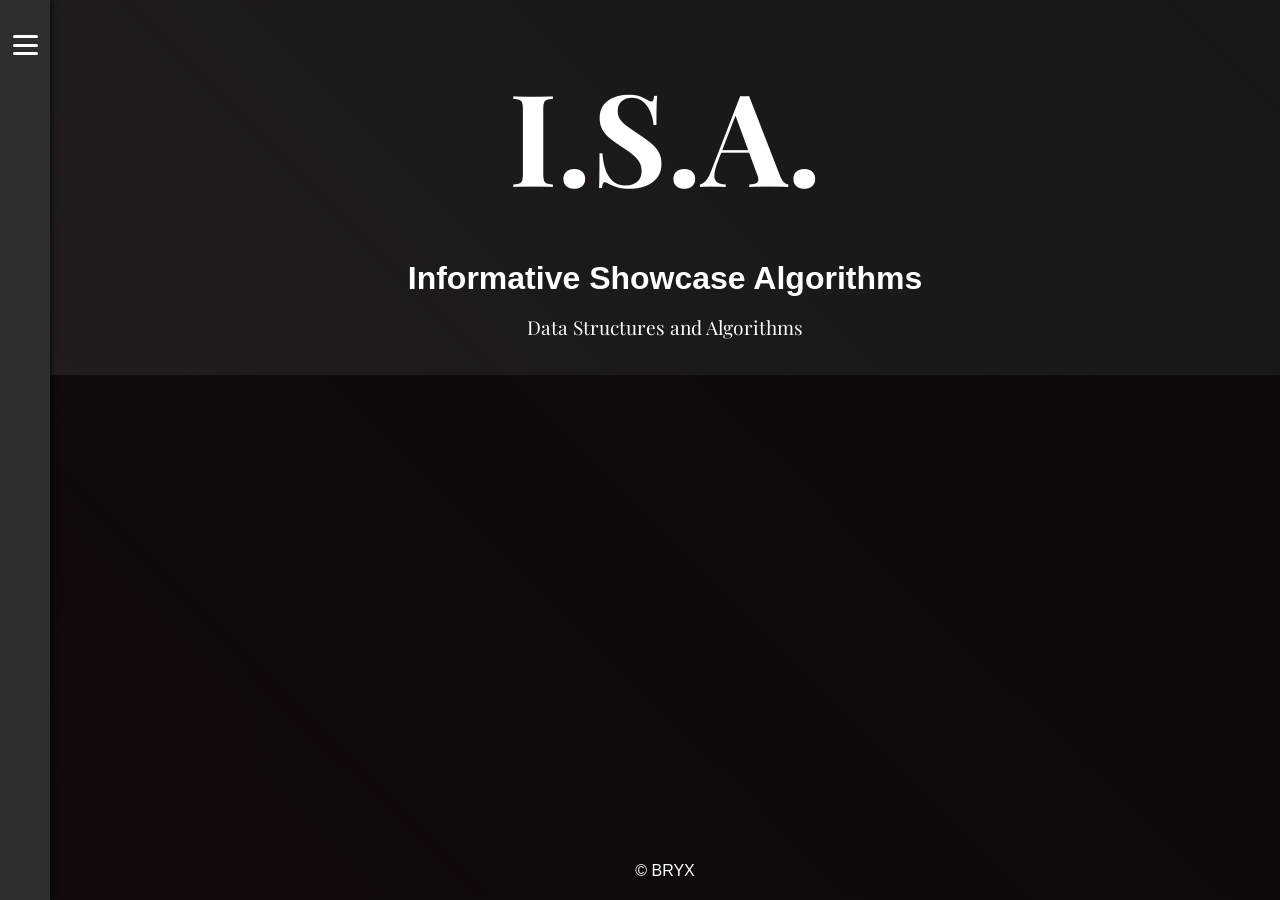
==== index.html @ 6bac0b47 "Add files via upload" ====
<!DOCTYPE html>
<html>
<head>
    <title>Informative Showcase Algorithms</title>
    <meta charset="utf-8">
    <meta name="viewport" content="width=device-width, initial-scale=1, user-scalable=no">
    <link rel="stylesheet" href="style.css">
    <script src="script.js" defer></script>
</head>

<body>
    <nav class="side-nav">
        <div class="menu-btn">
            <div class="hamburger">
                <span></span>
                <span></span>
                <span></span>
            </div>
        </div>
        <div class="side-menu">
            <ul>
                <li>
                    <a href="#arrays">Arrays</a>
                    <ul>
                        <li><a href="#array-operations">Basic Operations</a></li>
                        <li><a href="#bubble-sort">Bubble Sort</a></li>
                        <li><a href="#quick-sort">Quick Sort</a></li>
                        <li><a href="#selection-sort">Selection Sort</a></li>
                        <li><a href="#counting-sort">Counting Sort</a></li>
                    </ul>
                </li>
                <li>
                    <a href="#graphs">Graphs</a>
                    <ul>
                        <li><a href="#graph-representation">Representation</a></li>
                        <li><a href="#graph-traversal">Traversal</a>
                            <ul>
                                <li><a href="#bfs">BFS</a></li>
                                <li><a href="#dfs">DFS</a></li>
                            </ul>
                        </li>
                        <li><a href="#shortest-path">Shortest Path</a></li>
                    </ul>
                </li>
                <li>
                    <a href="#linked-lists">Linked Lists</a>
                    <ul>
                        <li><a href="#singly-linked">Singly Linked</a></li>
                        <li><a href="#doubly-linked">Doubly Linked</a></li>
                        <li><a href="#circular-linked">Circular Linked</a></li>
                    </ul>
                </li>
                <li>
                    <a href="#trees">Trees</a>
                    <ul>
                        <li><a href="#binary-trees">Binary Trees</a></li>
                        <li><a href="#bst">Binary Search Trees</a></li>
                        <li><a href="#avl">AVL Trees</a></li>
                        <li><a href="#red-black">Red-Black Trees</a></li>
                    </ul>
                </li>
            </ul>
        </div>
    </nav>
    <div id="wrapper">
        <header id="header">
            <div class="logo">
                <h1>I.S.A.</h1>
            </div>
            <div class="content">
                <div class="inner">
                    <h2>Informative Showcase Algorithms</h2>
                    <p>Data Structures and Algorithms</p>
                </div>
            </div>
        </header>

        <div id="main">
            <article id="arrays">
                <h2>Arrays</h2>
                <p>Arrays are fundamental data structures that store elements in contiguous memory locations.</p>
            </article>

            <article id="array-operations">
                <h2>Basic Array Operations</h2>
                <div class="array-demo">
                    <div class="array-container">
                        <div id="array-display"></div>
                    </div>
                    <div class="controls">
                        <button onclick="generateRandomArrayBasic()">Generate Random Array</button>
                        <input type="number" id="arrayInput" placeholder="Enter a number">
                        <input type="number" id="arrayIndex" placeholder="Enter index">
                        <button onclick="insertElement()">Insert</button>
                        <button onclick="deleteElement()">Delete</button>
                        <button onclick="searchElement()">Search</button>
                    </div>
                    <div id="operation-result"></div>
                </div>
                <div class="code-explanation">
                    <h3>Python Implementation</h3>
                    <p>Here's how these basic array operations can be implemented in Python. In Python, lists are used as dynamic arrays and provide built-in methods for these operations:</p>
                    <pre><code class="language-python">
# Basic Array Operations in Python

# Initialize an array
array = []

# Generate random array
import random
def generate_random_array():
    return [random.randint(1, 100) for _ in range(10)]

# Insert element at specific index
def insert_element(arr, value, index):
    arr.insert(index, value)
    return arr

# Delete element at specific index
def delete_element(arr, index):
    if 0 <= index < len(arr):
        return arr.pop(index)
    return None

# Search for element
def search_element(arr, value):
    try:
        return arr.index(value)
    except ValueError:
        return -1

# Example usage:
array = generate_random_array()
print("Initial array:", array)

# Insert 42 at index 2
array = insert_element(array, 42, 2)
print("After insertion:", array)

# Delete element at index 3
deleted = delete_element(array, 3)
print("After deletion:", array)

# Search for element 42
position = search_element(array, 42)
print("42 found at index:", position)
                    </code></pre>
                </div>
            </article>

            <article id="bubble-sort">
                <h2>Bubble Sort</h2>
                <div class="array-demo">
                    <div class="array-container" id="bubble-sort-display"></div>
                    <div class="controls">
                        <button onclick="generateRandomArrayBubble()">Generate Random Array</button>
                        <button onclick="bubbleSort()">Bubble Sort</button>
                    </div>
                </div>
                <div class="code-explanation">
                    <h3>Bubble Sort Algorithm</h3>
                    <p>Bubble Sort is a simple sorting algorithm that repeatedly steps through the list, compares adjacent elements and swaps them if they are in the wrong order.</p>
                    <h4>Python Implementation</h4>
                    <pre><code class="language-python">
def bubble_sort(arr):
    n = len(arr)
    for i in range(n - 1):
        for j in range(0, n - i - 1):
            if arr[j] > arr[j + 1]:
                arr[j], arr[j + 1] = arr[j + 1], arr[j]
    return arr

# Example usage:
arr = [64, 34, 25, 12, 22, 11, 90]
sorted_arr = bubble_sort(arr)
print("Sorted array:", sorted_arr)
                    </code></pre>
                </div>
            </article>

            <article id="quick-sort">
                <h2>Quick Sort</h2>
                <div class="array-demo">
                    <div class="array-container" id="quick-sort-display"></div>
                    <div class="controls">
                        <button onclick="generateRandomArrayQuick()">Generate Random Array</button>
                        <button onclick="quickSort()">Quick Sort</button>
                    </div>
                </div>
                <div class="code-explanation">
                    <h3>Quick Sort Algorithm</h3>
                    <p>Quick Sort is an efficient, in-place sorting algorithm that uses a divide-and-conquer strategy to sort elements.</p>
                    <h4>Python Implementation</h4>
                    <pre><code class="language-python">
def quick_sort(arr):
    if len(arr) <= 1:
        return arr
    
    pivot = arr[len(arr) // 2]
    left = [x for x in arr if x < pivot]
    middle = [x for x in arr if x == pivot]
    right = [x for x in arr if x > pivot]
    
    return quick_sort(left) + middle + quick_sort(right)

# Example usage:
arr = [64, 34, 25, 12, 22, 11, 90]
sorted_arr = quick_sort(arr)
print("Sorted array:", sorted_arr)
                    </code></pre>
                </div>
            </article>

            <article id="selection-sort">
                <h2>Selection Sort</h2>
                <div class="array-demo">
                    <div class="array-container" id="selection-sort-display"></div>
                    <div class="controls">
                        <button onclick="generateRandomArraySelection()">Generate Random Array</button>
                        <button onclick="selectionSort()">Selection Sort</button>
                    </div>
                </div>
                <div class="code-explanation">
                    <h3>Selection Sort Algorithm</h3>
                    <p>Selection Sort is a simple sorting algorithm that divides the input into a sorted and unsorted region, and repeatedly selects the smallest element from the unsorted region to add to the sorted region.</p>
                    <h4>Python Implementation</h4>
                    <pre><code class="language-python">
def selection_sort(arr):
    n = len(arr)
    for i in range(n):
        min_idx = i
        for j in range(i + 1, n):
            if arr[j] < arr[min_idx]:
                min_idx = j
        arr[i], arr[min_idx] = arr[min_idx], arr[i]
    return arr

# Example usage:
arr = [64, 34, 25, 12, 22, 11, 90]
sorted_arr = selection_sort(arr)
print("Sorted array:", sorted_arr)
                    </code></pre>
                </div>
            </article>

            <article id="graphs">
                <h2>Graphs</h2>
                <p>Graphs are collection of nodes (or vertices) connectedby edges. They are used to represent relationshipsbetween pairs of objects. Graphs can be directed or undirected, weighted or unweighted, and widely used in various such as social netweorks, transportation systems, and network topology.</p>
                <img src="GRAPH.png" alt="graph">
            </article>

            <article id="graph-representation">
                <h2>Graph Representation</h2>
                <p>Graphs can be represented in various ways, primarily through adjacency lists and adjacency matrices:</p>
                <ul>
                    <li><strong>Adjacency List:</strong> This representation uses an array of lists. Each index of the array represents a vertex, and each element in the list at that index represents the vertices that are adjacent to it. This is space-efficient for sparse graphs.</li>
                    <li><strong>Adjacency Matrix:</strong> This representation uses a 2D array where the rows and columns represent vertices. A cell in the matrix is marked if there is an edge between the corresponding vertices. This is useful for dense graphs but can consume more space.</li>
                </ul>
                <img src="adjacent list.png" alt="list">
                <img src="adjacent.png" alt="adjacentmatrix">
            </article>

            <article id="graph-traversal">
                <h2>Graph Traversal</h2>
                <p>Graph traversal is the process of visiting each vertex in a graph.</p>
            
            </article>

            <article id="bfs">
                <h2>BFS</h2>
                <p>Breadth-First Search (BFS) explores neighboring vertices before moving to the next level using a queue. It is effective for finding the shortest path in unweighted graphs as it explores all nodes at the current level before moving on. BFS is ideal for scenarios like finding the shortest route in a maze.</p>
                <img src="bfs.png" alt="bfs">
            </article>

            <article id="dfs">
                <h2>DFS</h2>
                <p>Depth-First Search (DFS) explores as far as possible along each branch before backtracking using a stack. It is useful for detecting cycles and exploring connected components in a graph. DFS is effective for cycle detection and can help identify all vertices connected to a given vertex, making it beneficial for applications like finding clusters in social</p>
                <img src="dfs.png" alt="dfs">
            </article>

            <article id="shortest-path">
                <h2>Shortest Path</h2>
                <p>The shortest path from vertex D to vertex F in the Graph above is D->E->C->F, with a total path weight of 2+4+4=10. Other paths from D to F are also possible, but they have a higher total weight, so they can not be considered to be the shortest path.</p>
                <img src="SHORTESTPATH.png" alt="shortest">
            </article>


            <article id="linked-lists">
                <h2>Linked Lists</h2>
                <p>A linked list consists of nodes with some sort of data, and a pointer, or link, to the next node.</p>
                <img src="l;inklist.png" alt="link">
            </article>

            <article id="singly-linked">
                <h2>Single Linked</h2>
                <p> is the simplest kind of linked lists. It takes up less space in memory because each node has only one address to the next node, like in the image below.</p>
                <img src="singlylist.png" alt="single">
            </article>

            <article id="doubly-linked">
                <h2>Doubly Linked</h2>
                <p>doubly linked list has nodes with addresses to both the previous and the next node, like in the image below, and therefore takes up more memory. But doubly linked lists are good if you want to be able to move both up and down in the list.                </p>
                <img src="doublylist.png" alt="doubly">
            </article>

            <article id="circular-linked">
                <h2>Circular Linked</h2>
                <p> is a type of linked list in which the first and the last nodes are also connected to each other to form a circle. </p>
                <img src="circular.png" alt="circular">
            </article>

            <article id="trees">
                <h2>Trees</h2>
                <p>is a non-linear data structure in which a collection of elements known as nodes are connected to each other via edges such that there exists exactly one path between any two nodes. </p>
                <img src="TREE.png" alt="shortest">
            </article>

            <article id="binary-trees">
                <h2>Binary Trees</h2>
                <p>A Binary Tree is a type of tree data structure where each node can have a maximum of two child nodes, a left child node and a right child node. </p>
                <img src="BINARYTREE.png" alt="shortest">
            </article>

            <article id="bst">
                <h2>Binary Search Trees</h2>
                <p>A Binary Search Tree is a Binary Tree where every node's left child has a lower value, and every node's right child has a higher value.</p>
                <img src="dst.png" alt="bst">
            </article>

            <article id="avl">
                <h2>AVL Trees</h2>
                <p>AVL trees are self-balancing, which means that the tree height is kept to a minimum so that a very fast runtime is guaranteed for searching, inserting and deleting nodes</p>
                <img src="avl.png" alt="avl">
            </article>

            <article id="red-black">
                <h2>Red-Black Trees</h2>
                <p>AVL trees are self-balancing, which means that the tree height is kept to a minimum so that a very fast runtime is guaranteed for searching, inserting and deleting nodes</p>
                <img src="redblacktree.png" alt="reblack">
            </article>

            <article id="counting-sort">
                <h2>Counting Sort</h2>
                <div class="array-demo">
                    <div class="array-container" id="counting-sort-display"></div>
                    <div class="controls">
                        <button onclick="generateRandomArrayCounting()">Generate Random Array</button>
                        <button onclick="countingSort()">Counting Sort</button>
                    </div>
                </div>
                <div class="code-explanation">
                    <h3>Counting Sort Algorithm</h3>
                    <p>Counting Sort is an integer sorting algorithm that counts the occurrences of each value in the input array and uses this information to place each value in its correct position.</p>
                    <h4>Python Implementation</h4>
                    <pre><code class="language-python">
def counting_sort(arr):
    max_val = max(arr)
    count = [0] * (max_val + 1)
    
    for num in arr:
        count[num] += 1
    
    sorted_arr = []
    for i, cnt in enumerate(count):
        sorted_arr.extend([i] * cnt)
    
    return sorted_arr

# Example usage:
arr = [64, 34, 25, 12, 22, 11, 90]
sorted_arr = counting_sort(arr)
print("Sorted array:", sorted_arr)
                    </code></pre>
                </div>
            </article>

        </div>

        <footer id="footer">
            <p>&copy; BRYX</p>
        </footer>
    </div>

    <div id="bg"></div>
</body>
</html>
---- style.css ----
@import url('https://fonts.googleapis.com/css2?family=Playfair+Display:wght@400;700&display=swap');

/* Base styles */
* {
    margin: 0;
    padding: 0;
    box-sizing: border-box;
}

body {
    background: #1b1b1b;
    color: #fff;
    font-family: Arial, sans-serif;
    line-height: 1.6;
}

#wrapper {
    min-height: 100vh;
    display: flex;
    flex-direction: column;
    align-items: center;
    justify-content: center;
    padding: 0;
    padding-left: 50px;
    width: 100%;
}

/* Header styles */
#header {
    text-align: center;
    margin: 0 auto;
    background: linear-gradient(45deg, #e9e6e615, #181717);
    padding: 2rem;
    width: 100%;
    position: relative;
    z-index: 1;
}

#header .logo h1,
#header .inner p {
    font-family: 'Playfair Display', serif;
}

.logo h1 {
    font-size: 8rem;
    margin-bottom: 1rem;
    text-align: center;
    width: 100%;
}

.inner {
    max-width: 800px;
    margin: 0 auto;
}

.inner h2 {
    font-size: 2rem;
    margin-bottom: 0.5rem;
}

.inner p {
    font-size: 1.2rem;
}

.logo {
    margin-bottom: 1rem;
}

.inner {
    max-width: 600px;
    margin: 0 auto;
}

nav ul {
    list-style: none;
    display: flex;
    flex-direction: column;
    gap: 1rem;
    margin-top: 1rem;
}

nav a {
    color: #fff;
    text-decoration: none;
    padding: 0.5rem 1rem;
    border: 1px solid #fff;
    transition: all 0.3s ease;
    display: block;
    width: 100%;
}

nav a:hover {
    background: #fff;
    color: #1b1b1b;
}

#main {
    width: 100%;
    max-width: 800px;
    padding: 0 2rem;
    margin: 0 auto;
    margin-left: 50px;
    visibility: hidden;  /* Hide main content initially */
}

article {
    display: none;
    visibility: hidden;  /* Ensure articles are completely hidden */
    padding: 2rem;
    background: linear-gradient(
        45deg,
        rgba(255, 255, 255, 0.2),
        rgba(255, 255, 255, 0.05)
    );
    border-radius: 8px;
    margin-bottom: 2rem;
    opacity: 0;
    backdrop-filter: blur(3px);
    -webkit-backdrop-filter: blur(3px);
    border: 1px solid transparent;
    background-clip: padding-box;
}

article.fade-in {
    display: block;
    visibility: visible;
    animation: fadeIn 0.5s ease forwards;
}

article.fade-out {
    animation: fadeOut 0.5s ease forwards;
}

/* Form styles */
.fields {
    display: grid;
    gap: 1rem;
    margin-bottom: 1rem;
}

.field {
    width: 100%;
}

.field.half {
    width: 100%;
}

input, textarea {
    width: 100%;
    padding: 0.5rem;
    background: rgba(255, 255, 255, 0.1);
    border: 1px solid #fff;
    color: #fff;
    margin-top: 0.5rem;
}

.actions {
    display: flex;
    gap: 1rem;
}

input[type="submit"],
input[type="reset"] {
    padding: 0.5rem 1rem;
    cursor: pointer;
    background: transparent;
    border: 1px solid #fff;
    color: #fff;
    transition: all 0.3s ease;
}

input[type="submit"]:hover,
input[type="reset"]:hover {
    background: #fff;
    color: #1b1b1b;
}

/* Footer styles */
#footer {
    margin-top: auto;
    text-align: center;
    padding: 1rem;
}

/* Background */
#bg {
    position: fixed;
    top: 0;
    left: 0;
    width: 100%;
    height: 100%;
    z-index: -1;
    background: linear-gradient(45deg, #130b0b, rgba(12, 6, 6, 0.856));
}

@media screen and (min-width: 768px) {
    .field.half {
        width: 48%;
    }
    
    .fields {
        display: flex;
        flex-wrap: wrap;
        justify-content: space-between;
    }
}

@keyframes fadeIn {
    from {
        opacity: 0;
        transform: translateY(20px);
    }
    to {
        opacity: 1;
        transform: translateY(0);
    }
}

@keyframes fadeOut {
    from {
        opacity: 1;
        transform: translateY(0);
    }
    to {
        opacity: 0;
        transform: translateY(20px);
    }
}

/* Add this after your existing nav styles */
.side-nav {
    position: fixed;
    left: 0;
    top: 0;
    height: 100vh;
    background-color: #2d2d2d;
    width: 250px;
    transform: translateX(-200px);
    transition: transform 0.3s ease;
    z-index: 1000;
    box-shadow: 2px 0 5px rgba(0, 0, 0, 0.61);
}

.menu-btn {
    position: absolute;
    right: 0;
    top: 20px;
    width: 50px;
    height: 50px;
    display: flex;
    justify-content: center;
    align-items: center;
    cursor: pointer;
}

.hamburger {
    width: 25px;
    height: 20px;
    display: flex;
    flex-direction: column;
    justify-content: space-between;
}

.hamburger span {
    display: block;
    height: 3px;
    width: 100%;
    background-color: white;
    border-radius: 3px;
    transition: all 0.3s ease;
}

.side-menu {
    padding-top: 70px;
    width: 100%;
    opacity: 0;
    transition: opacity 0.3s ease;
}

.side-menu ul {
    padding: 0 0 0 40px;
    margin: 0;
    width: 100%;
}

.side-menu li {
    border-bottom: 1px solid rgba(255, 255, 255, 0.1);
    position: relative;
}

.side-menu ul ul {
    display: none;
    background-color: #3d3d3d;
    padding-left: 20px;
    list-style: lower-alpha;
}

.side-menu ul ul ul {
    background-color: #4d4d4d;
    list-style: lower-roman;
}

.side-menu li:hover > ul {
    display: block;
}

.side-menu ul ul li {
    border-bottom: none;
    border-left: 1px solid rgba(255, 255, 255, 0.1);
}

.side-menu ul ul a {
    padding: 10px 20px;
    font-size: 0.9em;
}

.side-menu a {
    display: block;
    padding: 15px 20px;
    color: white;
    text-decoration: none;
    transition: background-color 0.3s ease;
}

.side-menu a:hover {
    background-color: rgba(255, 255, 255, 0.2);
}

.side-nav:hover {
    transform: translateX(0);
}

.side-nav:hover .hamburger span:first-child {
    transform: translateY(8px) rotate(45deg);
}

.side-nav:hover .hamburger span:nth-child(2) {
    opacity: 0;
}

.side-nav:hover .hamburger span:last-child {
    transform: translateY(-8px) rotate(-45deg);
}

/* Adjust main content to accommodate side nav */
#main {
    margin-left: 50px;
}

.side-nav:hover .side-menu {
    opacity: 1;
}

.array-demo {
    margin-bottom: 2rem;
    padding: 1rem;
    background: rgba(255, 255, 255, 0.1);
    border-radius: 4px;
}

.array-container {
    margin: 1rem 0;
    min-height: 50px;
    display: flex;
    align-items: center;
}

.array-element {
    display: inline-block;
    padding: 10px;
    margin: 5px;
    background-color: #4a4a4a;
    border-radius: 4px;
    min-width: 20px;
    text-align: center;
}

.controls {
    display: flex;
    gap: 0.5rem;
    flex-wrap: wrap;
    margin: 1rem 0;
}

.controls input {
    padding: 0.5rem;
    border-radius: 4px;
    border: 1px solid rgba(255, 255, 255, 0.3);
    background: rgba(255, 255, 255, 0.1);
    color: white;
}

.controls button {
    padding: 0.5rem 1rem;
    border-radius: 4px;
    border: 1px solid rgba(255, 255, 255, 0.3);
    background: rgba(255, 255, 255, 0.1);
    color: white;
    cursor: pointer;
    transition: all 0.3s ease;
}

.controls button:hover {
    background: rgba(255, 255, 255, 0.2);
}

#operation-result, #search-result {
    margin-top: 1rem;
    padding: 0.5rem;
    color: white;
}

.submenu-nonclick {
    color: #fff;
    padding: 0.5rem 1rem;
    display: block;
    opacity: 0.7;
    cursor: default;
}

.operations-container {
    float: left;
    width: 60%;
}

.operations-info-container {
    float: right;
    width: 35%;
    padding: 20px;
    background: rgba(255, 255, 255, 0.05);
    border-radius: 4px;
}

/* Clear the floats after the containers */
#array-operations::after {
    content: "";
    display: table;
    clear: both;
}

/* Make sure the containers are responsive */
@media screen and (max-width: 768px) {
    .operations-container,
    .operations-info-container {
        float: none;
        width: 100%;
        margin-bottom: 20px;
    }
}

.operations-info {
    background: rgba(255, 255, 255, 0.1);
    border-radius: 4px;
    padding: 1.5rem;
    height: fit-content;
}

.operations-info h3 {
    margin-bottom: 1.5rem;
    color: #fff;
    font-size: 1.4rem;
}

.info-content h4 {
    color: #fff;
    margin: 1rem 0 0.5rem 0;
    font-size: 1.1rem;
}

.info-content p {
    color: rgba(255, 255, 255, 0.8);
    margin-bottom: 1rem;
    font-size: 0.95rem;
    line-height: 1.4;
}

.info-content ul {
    list-style-position: inside;
    color: rgba(255, 255, 255, 0.8);
    margin-top: 0.5rem;
}

.info-content ul li {
    margin-bottom: 0.5rem;
    font-size: 0.95rem;
}

@media screen and (max-width: 768px) {
    .operations-container {
        grid-template-columns: 1fr;
    }
}

.info-content pre {
    background: rgba(0, 0, 0, 0.637);
    border-radius: 4px;
    padding: 1rem;
    margin: 1rem 0;
    overflow-x: auto;
}

.info-content code {
    font-family: 'Consolas', 'Monaco', 'Courier New', monospace;
    font-size: 0.9rem;
    color: #e6e6e6;
    line-height: 1.4;
}

.info-content h4 {
    margin-top: 1.5rem;
}
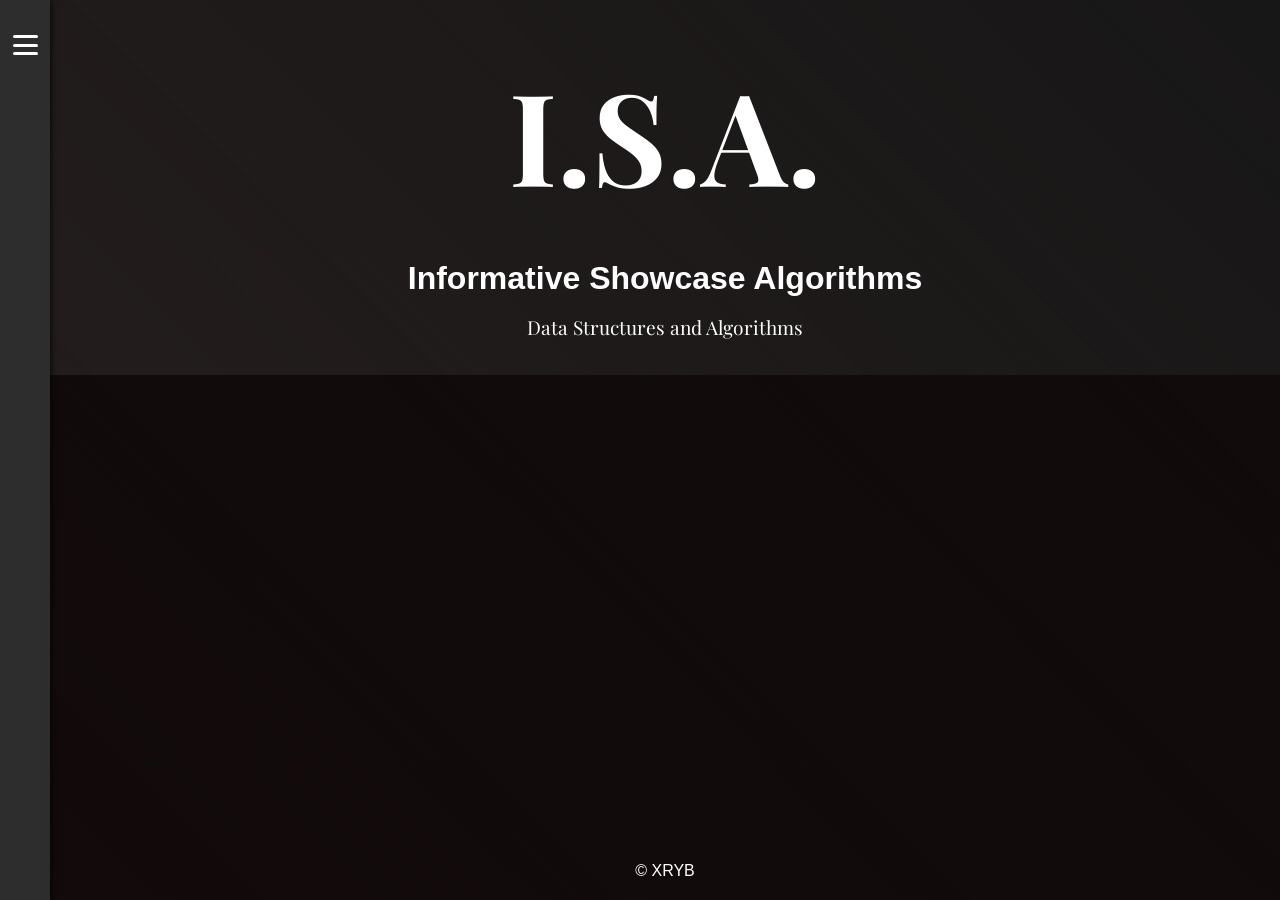
==== commit 14b4d9ee: "Update index.html changed: footer from: bryx  to: xryb" ====
--- a/index.html
+++ b/index.html
@@ -312,7 +312,6 @@
             <article id="trees">
                 <h2>Trees</h2>
                 <p>is a non-linear data structure in which a collection of elements known as nodes are connected to each other via edges such that there exists exactly one path between any two nodes. </p>
-                <img src="TREE.png" alt="shortest">
             </article>
 
             <article id="binary-trees">
@@ -377,10 +376,10 @@
         </div>
 
         <footer id="footer">
-            <p>&copy; BRYX</p>
+            <p>&copy; XRYB</p>
         </footer>
     </div>
 
     <div id="bg"></div>
 </body>
-</html>+</html>
--- a/style.css
+++ b/style.css
@@ -8,7 +8,7 @@
 }
 
 body {
-    background: #1b1b1b;
+    background: #2b2b2b;
     color: #fff;
     font-family: Arial, sans-serif;
     line-height: 1.6;
@@ -107,11 +107,7 @@
     display: none;
     visibility: hidden;  /* Ensure articles are completely hidden */
     padding: 2rem;
-    background: linear-gradient(
-        45deg,
-        rgba(255, 255, 255, 0.2),
-        rgba(255, 255, 255, 0.05)
-    );
+    background: rgba(255, 215, 0, 0.8);
     border-radius: 8px;
     margin-bottom: 2rem;
     opacity: 0;
@@ -119,6 +115,7 @@
     -webkit-backdrop-filter: blur(3px);
     border: 1px solid transparent;
     background-clip: padding-box;
+    color: #2b2b2b;
 }
 
 article.fade-in {
@@ -364,13 +361,16 @@
     min-height: 50px;
     display: flex;
     align-items: center;
+    background: rgba(255, 255, 255, 0.1);
+    border-radius: 4px;
+    padding: 1rem;
 }
 
 .array-element {
     display: inline-block;
     padding: 10px;
     margin: 5px;
-    background-color: #4a4a4a;
+    background-color: rgb(255, 255, 255);
     border-radius: 4px;
     min-width: 20px;
     text-align: center;
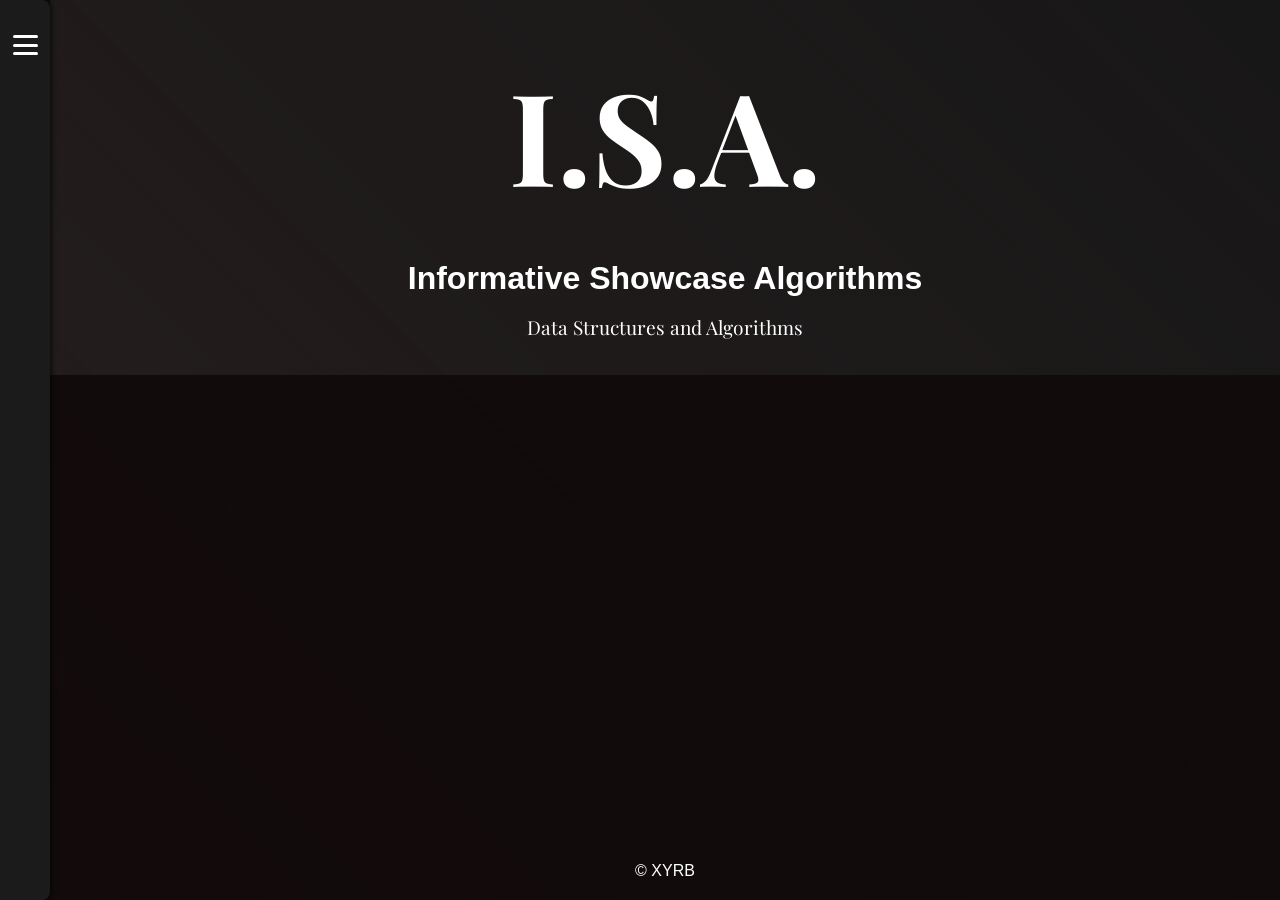
==== commit d6140a5b: "Add files via upload" ====
--- a/index.html
+++ b/index.html
@@ -3,7 +3,7 @@
 <head>
     <title>Informative Showcase Algorithms</title>
     <meta charset="utf-8">
-    <meta name="viewport" content="width=device-width, initial-scale=1, user-scalable=no">
+    <meta name="viewport" content="width=device-width, initial-scale=1.0">
     <link rel="stylesheet" href="style.css">
     <script src="script.js" defer></script>
 </head>
@@ -39,7 +39,6 @@
                                 <li><a href="#dfs">DFS</a></li>
                             </ul>
                         </li>
-                        <li><a href="#shortest-path">Shortest Path</a></li>
                     </ul>
                 </li>
                 <li>
@@ -288,7 +287,7 @@
             <article id="linked-lists">
                 <h2>Linked Lists</h2>
                 <p>A linked list consists of nodes with some sort of data, and a pointer, or link, to the next node.</p>
-                <img src="l;inklist.png" alt="link">
+
             </article>
 
             <article id="singly-linked">
@@ -376,7 +375,7 @@
         </div>
 
         <footer id="footer">
-            <p>&copy; XRYB</p>
+            <p>&copy; XYRB</p>
         </footer>
     </div>
 
--- a/style.css
+++ b/style.css
@@ -231,12 +231,14 @@
     left: 0;
     top: 0;
     height: 100vh;
-    background-color: #2d2d2d;
+    background-color: #1b1b1b;
     width: 250px;
     transform: translateX(-200px);
     transition: transform 0.3s ease;
     z-index: 1000;
     box-shadow: 2px 0 5px rgba(0, 0, 0, 0.61);
+    padding: 20px;
+    border-radius: 8px;
 }
 
 .menu-btn {
@@ -276,9 +278,10 @@
 }
 
 .side-menu ul {
-    padding: 0 0 0 40px;
+    padding: 0;
     margin: 0;
     width: 100%;
+    list-style: none;
 }
 
 .side-menu li {
@@ -314,14 +317,16 @@
 
 .side-menu a {
     display: block;
-    padding: 15px 20px;
-    color: white;
+    padding: 10px 15px;
+    color: #e9e6e6;
     text-decoration: none;
-    transition: background-color 0.3s ease;
+    transition: background 0.3s ease;
+    border-radius: 4px;
 }
 
 .side-menu a:hover {
-    background-color: rgba(255, 255, 255, 0.2);
+    background-color: #ffcc00;
+    color: #1b1b1b;
 }
 
 .side-nav:hover {
@@ -511,3 +516,48 @@
     margin-top: 1.5rem;
 }
 
+/* Add this after your existing styles */
+@media screen and (max-width: 768px) {
+    #wrapper {
+        padding-left: 20px; /* Reduce padding for smaller screens */
+    }
+
+    .logo h1 {
+        font-size: 5rem; /* Smaller font size for mobile */
+    }
+
+    .inner h2 {
+        font-size: 1.5rem; /* Smaller header size */
+    }
+
+    .inner p {
+        font-size: 1rem; /* Smaller paragraph size */
+    }
+
+    .side-nav {
+        width: 100%; /* Full width for mobile */
+        transform: translateX(0); /* Show side nav */
+    }
+
+    .side-menu {
+        padding-top: 50px; /* Adjust padding */
+    }
+
+    .controls {
+        flex-direction: column; /* Stack controls vertically */
+    }
+
+    .controls input,
+    .controls button {
+        width: 100%; /* Full width for inputs and buttons */
+        margin-bottom: 10px; /* Space between elements */
+    }
+
+    .operations-container,
+    .operations-info-container {
+        float: none; /* Remove float for mobile */
+        width: 100%; /* Full width for both containers */
+        margin-bottom: 20px; /* Space between containers */
+    }
+}
+
